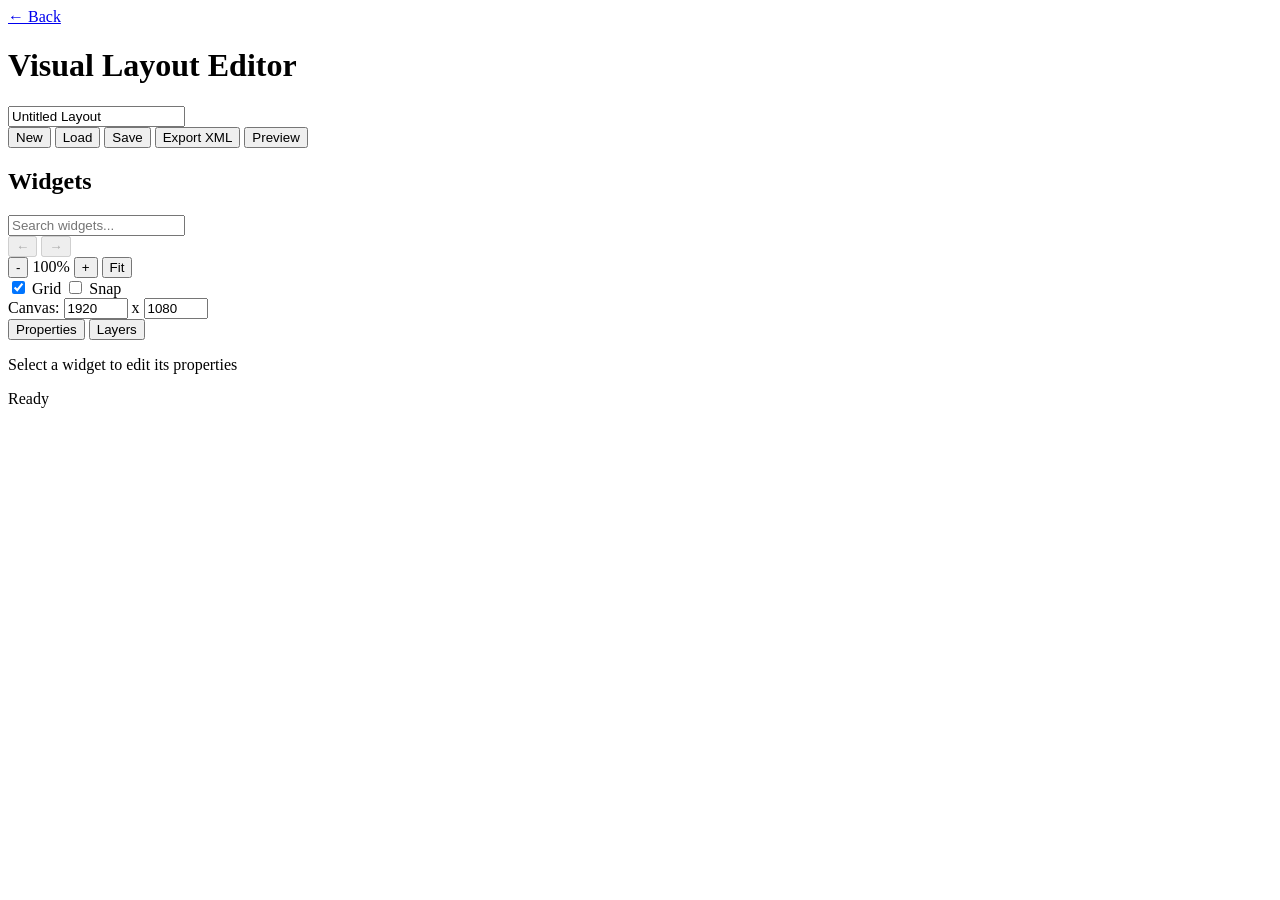
==== src/gpstitch/static/editor/index.html @ a0fe034c "rename project to GPStitch" ====
<!DOCTYPE html>
<html lang="en">
<head>
    <meta charset="UTF-8">
    <meta name="viewport" content="width=device-width, initial-scale=1.0">
    <title>GoPro Overlay - Visual Editor</title>
    <link rel="stylesheet" href="/static/editor/css/editor.css">
</head>
<body>
    <div id="app">
        <!-- Header -->
        <header class="editor-header">
            <div class="header-left">
                <a href="/" class="back-link">&larr; Back</a>
                <h1>Visual Layout Editor</h1>
            </div>
            <div class="header-center">
                <input type="text" id="layout-name" class="layout-name-input" value="Untitled Layout" placeholder="Layout name">
            </div>
            <div class="header-right">
                <button id="btn-new" class="btn btn-secondary" title="New Layout">New</button>
                <button id="btn-load" class="btn btn-secondary" title="Load Layout">Load</button>
                <button id="btn-save" class="btn btn-secondary" title="Save to Browser">Save</button>
                <button id="btn-export" class="btn btn-primary" title="Export XML">Export XML</button>
                <button id="btn-preview" class="btn btn-accent" title="Generate Preview">Preview</button>
            </div>
        </header>

        <div class="editor-main">
            <!-- Left Panel: Widget Palette -->
            <aside class="panel panel-left">
                <div class="panel-header">
                    <h2>Widgets</h2>
                    <input type="text" id="widget-search" class="search-input" placeholder="Search widgets...">
                </div>
                <div id="widget-palette" class="widget-palette">
                    <!-- Widget categories will be populated by JS -->
                </div>
            </aside>

            <!-- Center: Canvas -->
            <main class="canvas-area">
                <div class="canvas-toolbar">
                    <div class="toolbar-group">
                        <button id="btn-undo" class="btn btn-icon" title="Undo (Ctrl+Z)" disabled>&larr;</button>
                        <button id="btn-redo" class="btn btn-icon" title="Redo (Ctrl+Y)" disabled>&rarr;</button>
                    </div>
                    <div class="toolbar-group">
                        <button id="btn-zoom-out" class="btn btn-icon" title="Zoom Out">-</button>
                        <span id="zoom-level" class="zoom-level">100%</span>
                        <button id="btn-zoom-in" class="btn btn-icon" title="Zoom In">+</button>
                        <button id="btn-zoom-fit" class="btn btn-icon" title="Fit to View">Fit</button>
                    </div>
                    <div class="toolbar-group">
                        <label class="checkbox-label">
                            <input type="checkbox" id="toggle-grid" checked>
                            Grid
                        </label>
                        <label class="checkbox-label">
                            <input type="checkbox" id="toggle-snap">
                            Snap
                        </label>
                    </div>
                    <div class="toolbar-group">
                        <label>Canvas:</label>
                        <input type="number" id="canvas-width" class="size-input" value="1920" min="100" max="7680">
                        <span>x</span>
                        <input type="number" id="canvas-height" class="size-input" value="1080" min="100" max="4320">
                    </div>
                </div>
                <div id="canvas-viewport" class="canvas-viewport">
                    <div id="canvas" class="canvas">
                        <!-- Widgets rendered here -->
                    </div>
                </div>
            </main>

            <!-- Right Panel: Properties + Layers -->
            <aside class="panel panel-right">
                <div class="panel-tabs">
                    <button class="panel-tab active" data-tab="properties">Properties</button>
                    <button class="panel-tab" data-tab="layers">Layers</button>
                </div>

                <div id="properties-tab" class="tab-content active">
                    <div id="properties-panel" class="properties-panel">
                        <p class="no-selection">Select a widget to edit its properties</p>
                    </div>
                </div>

                <div id="layers-tab" class="tab-content" style="display: none;">
                    <div id="layers-panel" class="layers-panel">
                        <!-- Layer hierarchy will be populated by JS -->
                    </div>
                </div>
            </aside>
        </div>

        <!-- Status Bar -->
        <footer class="status-bar">
            <span id="status-message">Ready</span>
            <span id="status-position"></span>
            <span id="status-size"></span>
        </footer>
    </div>

    <!-- Load XML Modal -->
    <div id="load-modal" class="modal" style="display: none;">
        <div class="modal-content">
            <div class="modal-header">
                <h3>Load Layout</h3>
                <button class="modal-close">&times;</button>
            </div>
            <div class="modal-body">
                <div class="load-options">
                    <div class="load-option">
                        <h4>From File</h4>
                        <input type="file" id="load-file-input" accept=".xml" style="display: none;">
                        <button id="btn-load-file" class="btn btn-secondary">Choose XML File...</button>
                    </div>
                    <div class="load-option">
                        <h4>From Predefined Layouts</h4>
                        <select id="predefined-layouts" class="select-input">
                            <option value="">Select a layout...</option>
                        </select>
                        <button id="btn-load-predefined" class="btn btn-secondary">Load</button>
                    </div>
                </div>
            </div>
        </div>
    </div>

    <!-- Preview Modal -->
    <div id="preview-modal" class="modal" style="display: none;">
        <div class="modal-content modal-large">
            <div class="modal-header">
                <h3>Preview</h3>
                <button class="modal-close">&times;</button>
            </div>
            <div class="modal-body">
                <div id="preview-loading" class="loading">
                    <div class="spinner"></div>
                    <p>Generating preview...</p>
                </div>
                <img id="preview-image" class="preview-image" style="display: none;" alt="Preview">
                <p id="preview-error" class="error-message" style="display: none;"></p>
            </div>
        </div>
    </div>

    <!-- Scripts -->
    <script src="/static/editor/js/state/EditorState.js"></script>
    <script src="/static/editor/js/state/HistoryManager.js"></script>
    <script src="/static/editor/js/api/client.js"></script>
    <script src="/static/editor/js/components/WidgetPalette.js"></script>
    <script src="/static/editor/js/components/Canvas.js"></script>
    <script src="/static/editor/js/components/PropertiesPanel.js"></script>
    <script src="/static/editor/js/components/LayersPanel.js"></script>
    <script src="/static/editor/js/utils/storage.js"></script>
    <script src="/static/editor/js/main.js"></script>
</body>
</html>
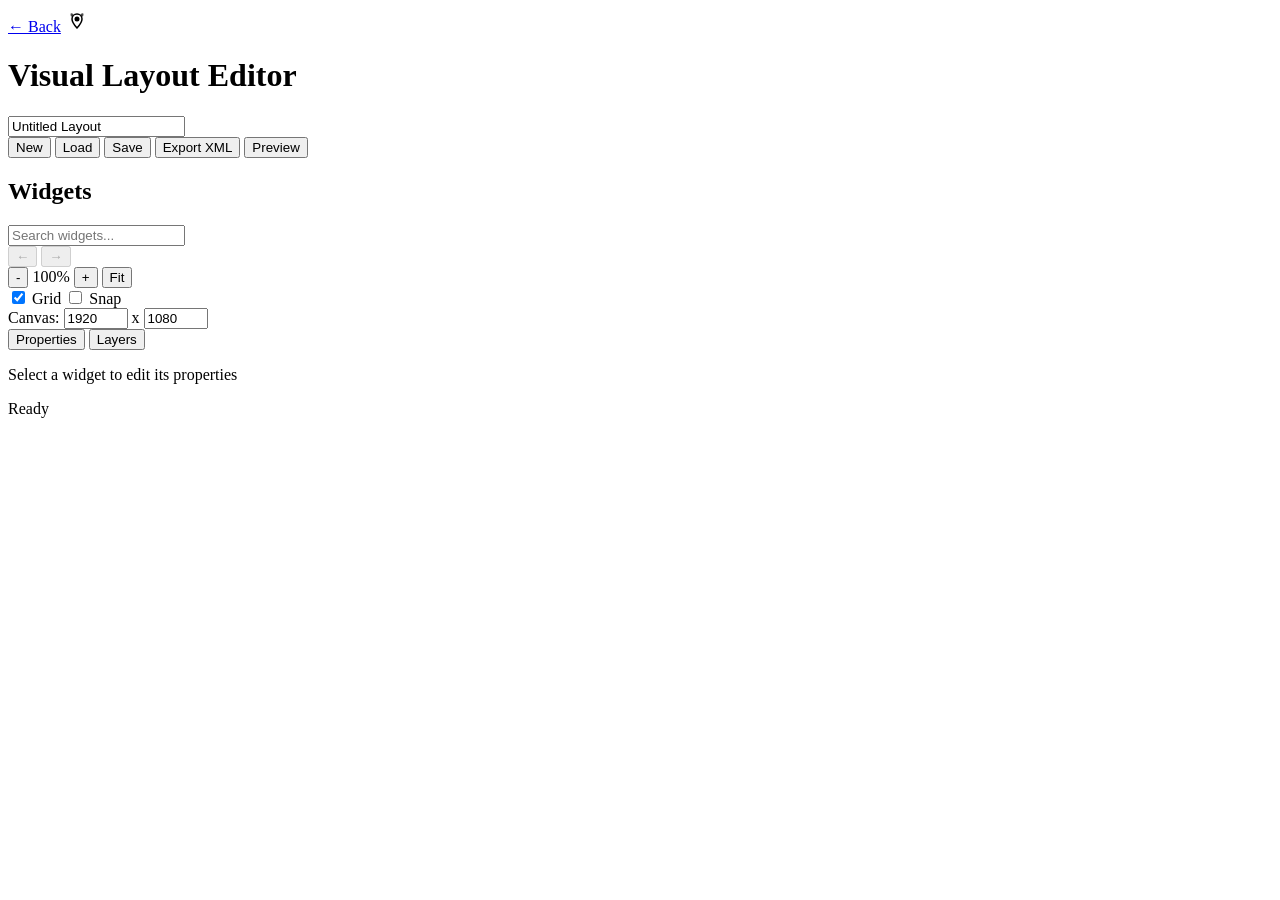
==== commit 2381b7ae: "rebrand web UI to Stitch Blue design system - Add favicon (GPS-pin with Stitch ears) to all pages - " ====
--- a/src/gpstitch/static/editor/index.html
+++ b/src/gpstitch/static/editor/index.html
@@ -3,7 +3,9 @@
 <head>
     <meta charset="UTF-8">
     <meta name="viewport" content="width=device-width, initial-scale=1.0">
-    <title>GoPro Overlay - Visual Editor</title>
+    <title>GPStitch - Visual Editor</title>
+    <link rel="icon" href="/static/favicon.svg" type="image/svg+xml">
+    <link rel="stylesheet" href="/static/fonts/fonts.css">
     <link rel="stylesheet" href="/static/editor/css/editor.css">
 </head>
 <body>
@@ -12,6 +14,12 @@
         <header class="editor-header">
             <div class="header-left">
                 <a href="/" class="back-link">&larr; Back</a>
+                <svg class="logo-icon" width="24" height="24" viewBox="0 0 24 24" fill="none" xmlns="http://www.w3.org/2000/svg">
+                    <path d="M6 8.5 Q4.5 4 7.5 5.5 Q9 6.2 8.2 8.5" fill="currentColor" opacity="0.7"/>
+                    <path d="M18 8.5 Q19.5 4 16.5 5.5 Q15 6.2 15.8 8.5" fill="currentColor" opacity="0.7"/>
+                    <path d="M12 20 C12 20 17 14.5 17 11 C17 8.2 14.8 6 12 6 C9.2 6 7 8.2 7 11 C7 14.5 12 20 12 20Z" fill="none" stroke="currentColor" stroke-width="1.5"/>
+                    <circle cx="12" cy="11" r="2.5" fill="currentColor"/>
+                </svg>
                 <h1>Visual Layout Editor</h1>
             </div>
             <div class="header-center">
